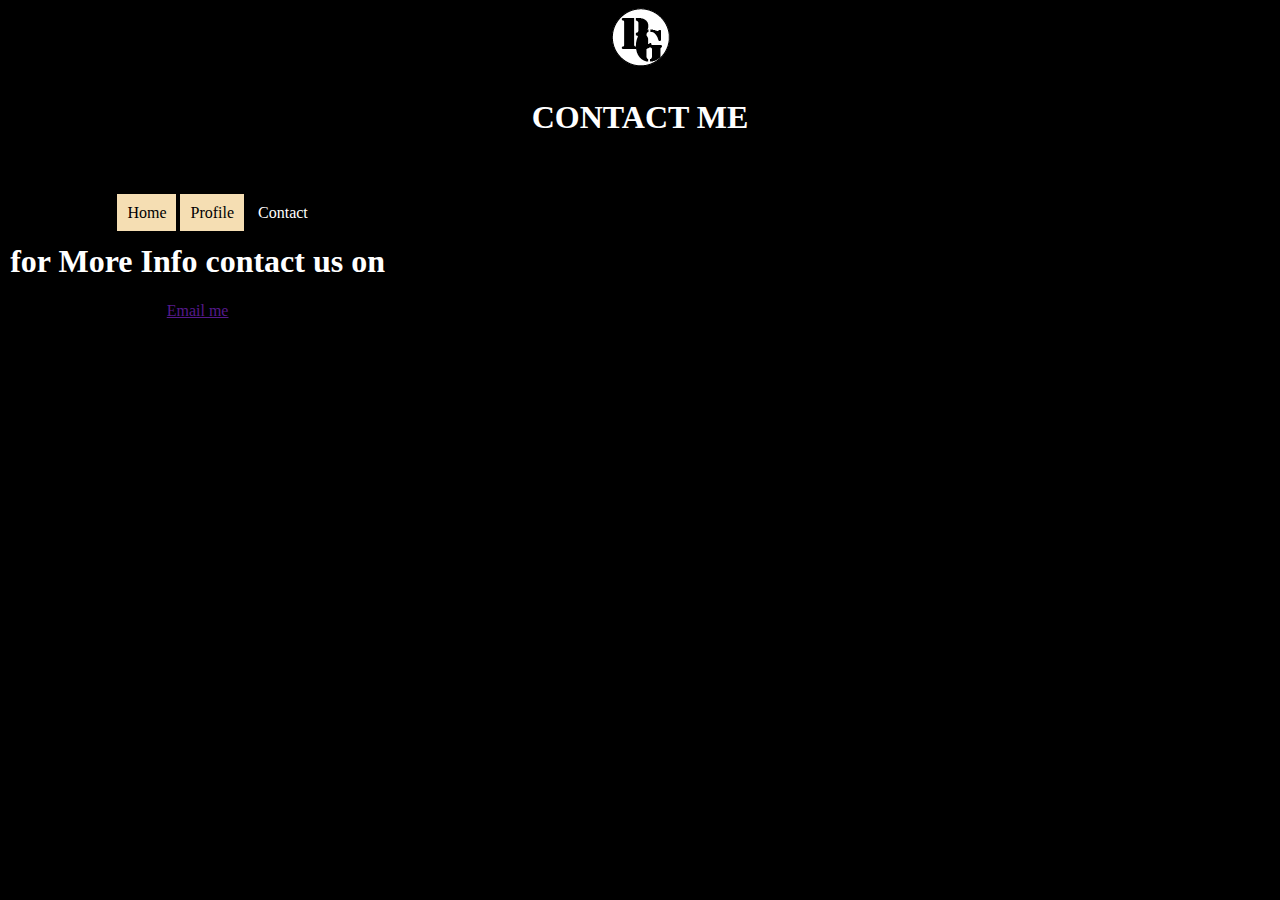
==== contact.html @ f0bb000c "sematic" ====
<!DOCTYPE html>
<html lang="en">
<head>
    <meta charset="UTF-8">
    <meta name="viewport" content="width=device-width, initial-scale=1.0">
    <title>Document</title>

    <link rel="stylesheet" href="mainstyles.css">
</head>
<body>
    <header>
        <div class="logo">
        <img src="RG.png"
       </div>
        <h1> CONTACT ME</h1>
    </header>
    <nav>
        <ul> 
            <li>
                <a href="index.html" >Home</a>
            </li>
            <li>
                <a href="Our profile.html" >  Profile</a>
            </li>
            <li>
                <a href="contact.html" class="selected"> Contact</a>
            </li>
        </ul>
        <h1 > for More Info contact us on </h1>
        <a href="">Email me</a>
    </nav>
       
        

       
            

          

       

    
</body>
</html>
---- mainstyles.css ----
body{
    background-color: black;
    color: white;
    text-align: center;


}
header{
  
  text-align: center;
  
}
 article{
    margin-top: 10%;
    width: 25%;
    float: left;
 }

 
nav{
    margin-top: 30px;
    
    clear: both;
    width: 30%;
    float: left;
    text-align: center;
}
main{
    width:80%;
    margin: auto;
}
nav>ul>li{
    display: inline;
}
nav>ul>li>a{
     text-decoration:none ;
     background-color: wheat;
     color: black;
     padding: 10px;
     margin-top: 10px;

}
nav>ul>li>a:hover{
    background-color: black;
    color: white;
}
a.selected{
    background-color: black;
    color: white;
}
#image{
    float: left;
    margin: 20px;
    margin-top: 10%;
}
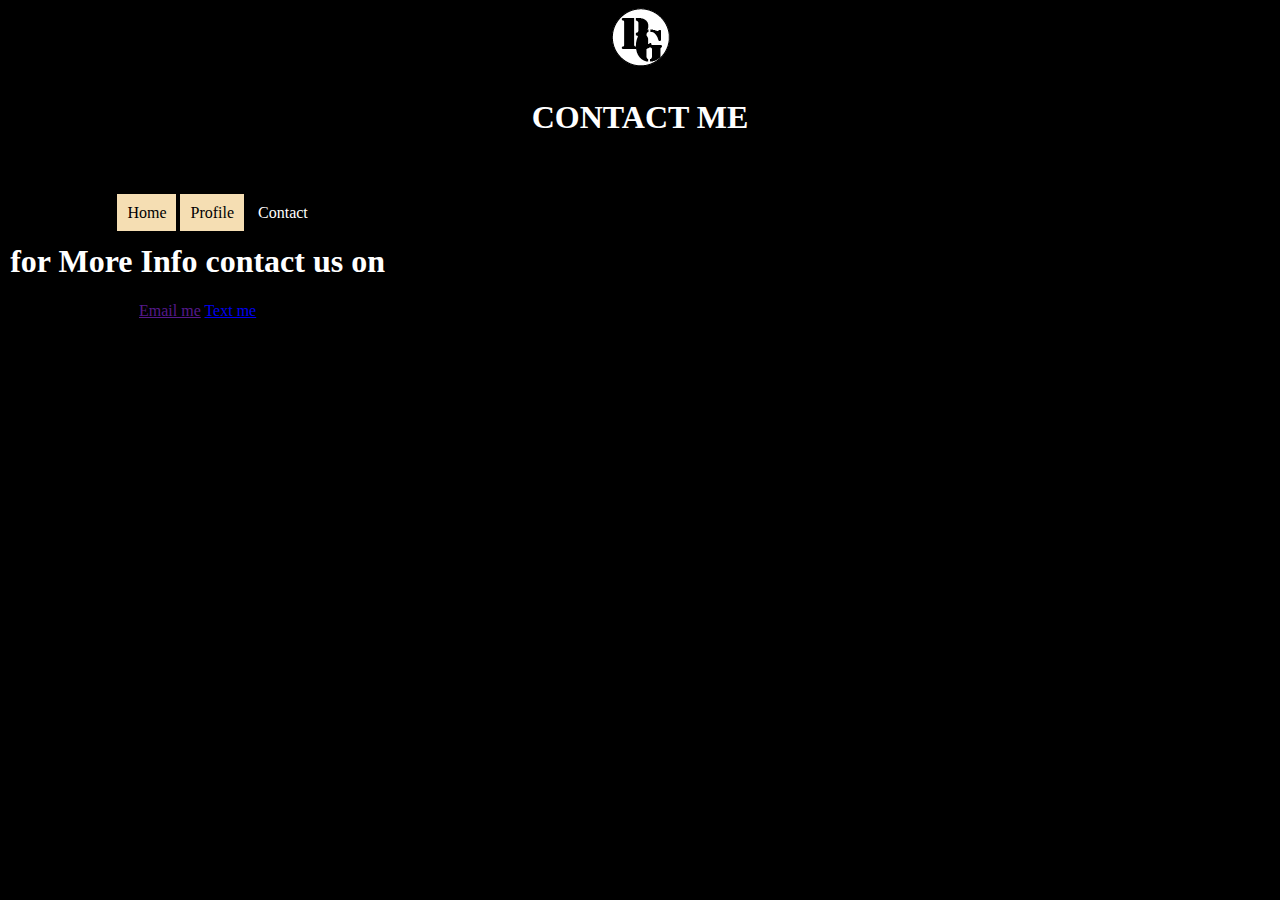
==== commit e44f89fc: "change" ====
--- a/contact.html
+++ b/contact.html
@@ -28,6 +28,7 @@
         </ul>
         <h1 > for More Info contact us on </h1>
         <a href="">Email me</a>
+        <a href="userinfo.html">Text me</a> 
     </nav>
        
         
